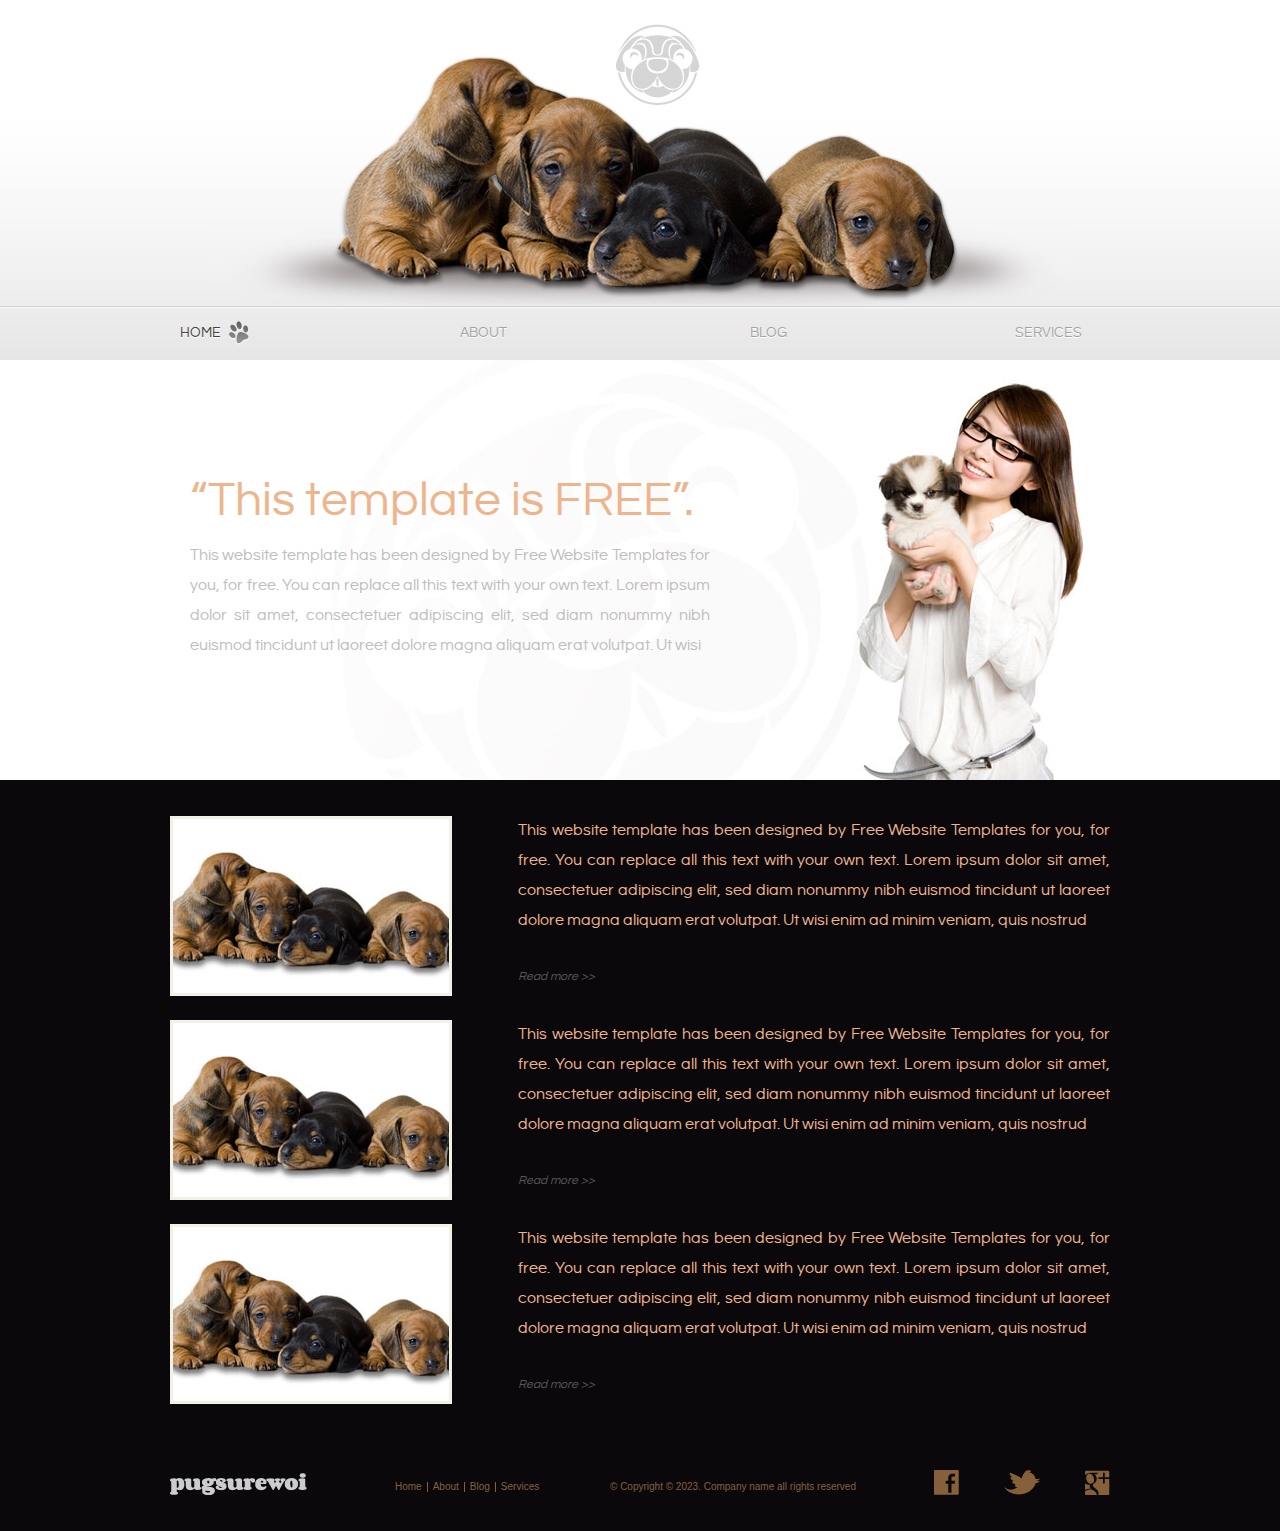
==== index.html @ 806f0032 "Added Template" ====
<!DOCTYPE html>
<!-- Website template by freewebsitetemplates.com -->
<html>
<head>
	<meta charset="UTF-8">
	<title>Puppy Website Template</title>
	<link rel="stylesheet" type="text/css" href="css/style.css">
</head>
<body>
	<div id="header">
		<div>
			<a href="index.html" class="logo">PugSureWoi</a>
			<ul>
				<li class="current">
					<a class="home" href="index.html">Home</a>
				</li>
				<li>
					<a class="about" href="about.html">About</a>
				</li>
				<li>
					<a class="blog" href="blog.html">Blog</a>
				</li>
				<li>
					<a class="services" href="services.html">Services</a>
				</li>
			</ul>
		</div>
	</div>
	<div id="body">
		<div id="background">
			<div>
				<div>
					<div>
						<h1>&#8220;This template is FREE&#8221;.</h1>
						<p>
							This website template has been designed by Free Website Templates for you, for free. You can replace all this text with your own text. Lorem ipsum dolor sit amet, consectetuer adipiscing elit, sed diam nonummy nibh euismod tincidunt ut laoreet dolore magna aliquam erat volutpat. Ut wisi
						</p>
					</div>
				</div>
			</div>
		</div>
		<div id="section">
			<ul>
				<li>
					<a href="blog.html"><img src="images/dog2.jpg" alt="Image"></a>
					<div>
						<p>
							This website template has been designed by Free Website Templates for you, for free. You can replace all this text with your own text. Lorem ipsum dolor sit amet, consectetuer adipiscing elit, sed diam nonummy nibh euismod tincidunt ut laoreet dolore magna aliquam erat volutpat. Ut wisi enim ad minim veniam, quis nostrud
						</p>
						<a href="blog.html" class="readmore">Read more &gt;&gt;</a>
					</div>
				</li>
				<li>
					<a href="blog.html"><img src="images/dog2.jpg" alt="Image"></a>
					<div>
						<p>
							This website template has been designed by Free Website Templates for you, for free. You can replace all this text with your own text. Lorem ipsum dolor sit amet, consectetuer adipiscing elit, sed diam nonummy nibh euismod tincidunt ut laoreet dolore magna aliquam erat volutpat. Ut wisi enim ad minim veniam, quis nostrud
						</p>
						<a href="blog.html" class="readmore">Read more &gt;&gt;</a>
					</div>
				</li>
				<li>
					<a href="blog.html"><img src="images/dog2.jpg" alt="Image"></a>
					<div>
						<p>
							This website template has been designed by Free Website Templates for you, for free. You can replace all this text with your own text. Lorem ipsum dolor sit amet, consectetuer adipiscing elit, sed diam nonummy nibh euismod tincidunt ut laoreet dolore magna aliquam erat volutpat. Ut wisi enim ad minim veniam, quis nostrud
						</p>
						<a href="blog.html" class="readmore">Read more &gt;&gt;</a>
					</div>
				</li>
			</ul>
		</div>
	</div>
	<div id="footer">
		<div class="logo">
			<a href="index.html"><img src="images/logo.jpg" alt="Logo"></a>
		</div>
		<ul>
			<li>
				<a href="index.html">Home</a>
			</li>
			<li>
				<a href="about.html">About</a>
			</li>
			<li>
				<a href="blog.html">Blog</a>
			</li>
			<li>
				<a href="services.html">Services</a>
			</li>
		</ul>
		<p>
			&copy; Copyright &copy; 2023. Company name all rights reserved
		</p>
		<div id="connect">
			<a href="http://freewebsitetemplates.com/go/facebook/" target="_blank" id="facebook">Facebook</a>
			<a href="http://freewebsitetemplates.com/go/twitter/" target="_blank" id="twitter">Twitter</a>
			<a href="http://freewebsitetemplates.com/go/googleplus/" target="_blank" id="googleplus">Google&#43;</a>
		</div>
	</div>
</body>
</html>
---- css/style.css ----
/* Website template by freewebsitetemplates.com */
body {
	background: #0b080c;
	color: #ffffff;
	font-family: 'QuestrialRegular';
	font-size: 16px;
	margin: 0;
	min-width: 940px;
	padding: 0;
}
@font-face {
	font-family: 'QuestrialRegular';
	src: url('../fonts/questrial-regular-webfont.eot');
	src: url('../fonts/questrial-regular-webfont.eot?#iefix') format('embedded-opentype'),
	url('../fonts/questrial-regular-webfont.woff') format('woff'),
	url('../fonts/questrial-regular-webfont.ttf') format('truetype'),
	url('../fonts/questrial-regular-webfont.svg#QuestrialRegular') format('svg');
	font-weight: normal;
	font-style: normal;
}
a {
	outline: none;
}
img {
	border: 0;
}
#header {
	background: url(../images/bg-gray.png) repeat-x left top;
	height: 360px;
	position: relative;
	width: 100%;
	z-index: 2;
}
#header div {
	margin: 0 auto;
	width: 940px;
}
#header div a.logo {
	background: url(../images/dogs.jpg) no-repeat center top;
	display: block;
	height: 306px;
	text-indent: -99999px;
}
#header div ul {
	list-style: none;
	margin: 0;
	overflow: hidden;
	padding: 0;
}
#header div ul li {
	float: left;
	margin: 0 0 0 0;
	position: relative;
	width: 235px;
}
#header div ul li.current a,
#header div ul li.current a:hover,
#header div ul li a:hover {
	background: url(../images/menu-selected.png) no-repeat right center;
	color: #424141;
}
#header div ul li a:hover {
	background: none;
}
#header div ul li a {
	background: none;
	color: #a3a3a3;
	display: inline-block;
	font-size: 14px;
	height: 54px;
	line-height: 54px;
	padding: 0;
	text-decoration: none;
	text-transform: uppercase;
	text-shadow: 0 1px #ffffff;
}
#header div ul li a.home {
	padding: 0 28px 0 10px;
}
#header div ul li a.about {
	padding: 0 28px 0 55px;
}
#header div ul li a.blog {
	padding: 0 28px 0 110px;
}
#header div ul li a.services {
	padding: 0 28px 0 140px;
}
#body {
	background: #cac8c8 url(../images/bg-content2.png) repeat-x left top;
	width: 100%;
}
#body div#background {
	background: #FFFFFF url(../images/bg-content.jpg) no-repeat center bottom;
	min-height: 420px;
	padding: 0;
	width: auto;
}
#body div#background div {
	margin: 0 auto;
	overflow: hidden;
	padding: 55px 0 80px;
	width: 940px;
}
#body div#background div div {
	margin: 0;
	padding: 0;
	width: 570px;
}
#body div#background div div div {
	padding: 61px 0 0 20px;
	width: 520px;
}
#body div#background div div div h1 {
	color: #eeb58c;
	font-size: 48px;
	font-weight: normal;
	line-height: 50px;
	margin: 0;
}
#body div#background div p {
	color: #bebebe;
	line-height: 30px;
	margin: 15px 0 0;
	text-align: justify;
}
p a {
	color: #bebebe;
}
p a:hover {
	color: #6e6c6c;
}
#body div#background div div div p a:hover,
#body div#section ul li div p a:hover,
#body div div#content div p a:hover {
	text-decoration: underline;
}
#body div#background div div.about {
	float: left;
	padding: 0;
}
#body div#background div div.about h3 {
	color: #bebebe;
	font-size: 16px;
	font-style: italic;
	font-weight: normal;
	line-height: 24px;
	margin: 34px 0 0;
	text-transform: uppercase;
}
#body div#background div div.about h3:first-child {
	margin: 0;
}
#body div#background div div.about p {
	font-size: 12px;
	line-height: 24px;
	margin: 0;
}
#body div#background div span {
	color: #eeb58c;
	display: block;
	float: right;
	font-size: 48px;
	font-weight: normal;
	line-height: 48px;
	margin: 8px 0 0;
	text-align: center;
	width: 320px;
}
#body div#section {
	background: #0b080c;
	padding: 0;
	width: 100%;
}
#body div ul {
	list-style: none;
	margin: 0 auto;
	min-height: 400px;
	padding: 0 0 42px;
	width: 940px;
}
#body div ul li {
	display: block;
	height: 180px;
	overflow: hidden;
	padding: 24px 0 0;
}
#body div ul li:first-child {
	padding: 66px 0 0;
}
#body div#section ul li:first-child {
	padding: 36px 0 0;
}
#body div ul li a img {
	border: 3px solid #f2f1e6;
	display: block;
	float: left;
	filter: alpha(opacity=100);/* Needed for IE8 and old versions */
	opacity: 1;
}
#body div ul li a img:hover {
	filter: alpha(opacity=90);/* Needed for IE8 and old versions */
	opacity: 0.9;
}
#body div ul li div {
	float: right;
	padding: 0;
	width: 592px;
}
#body div#section ul li div p {
	color: #eeb58c;
	line-height: 30px;
	margin: 0;
	padding: 0 0 30px;
	text-align: justify;
}
#body div ul li div p {
	color: #fff;
	line-height: 30px;
	margin: 0;
	padding: 0 0 30px;
	text-align: justify;
}
#body div ul li div p a {
	color: #EEB58C;
}
#body div ul li div a.readmore {
	color: #585758;
	display: inline-block;
	font-size: 12px;
	font-style: italic;
	line-height: 22px;
	text-decoration: none;
}
#body div ul li div a.readmore:hover {
	color: #b4b3b4;
}
#footer ul li a:hover {
	color: #b6834f;
}
#body div {
	margin: 0 auto;
	padding: 40px 0 80px;
	width: 940px;
}
#body div div.blog {
	color: #585758;
	font-size: 12px;
	line-height: 22px;
	margin: 0;
	padding: 0;
	width: auto;
}
#body div div.blog a {
	color: #585758;
	text-decoration: none;
}
#body div div.blog a:hover,
#body div div#content div a.back:hover {
	color: #838282;
}
#body div div#content {
	margin: 45px 0 0;
	overflow: hidden;
	padding: 0;
	width: auto;
}
#body div div#content div:first-child {
	float: left;
	width: 282px;
}
#body div div#content div:first-child a img {
	border: 3px solid #F2F1E6;
	display: block;
	margin: 0 0 37px;
	filter: alpha(opacity=100);/* Needed for IE8 and old versions */
	opacity: 1;
}
#body div div#content div:first-child a img:hover {
	filter: alpha(opacity=90);/* Needed for IE8 and old versions */
	opacity: 0.9;
}
#body div div#content div {
	float: right;
	padding: 0;
	width: 595px; 
}
#body div div#content div p {
	line-height: 30px;
	margin: 0 0 45px;
	text-align: justify;
}
#body div div#content div p a {
	color: #ffffff;
}
#body div div#content div a.back {
	color: #585758;
	display: block;
	font-size: 12px;
	font-style: italic;
	line-height: 22px;
	text-decoration: none;
}
#body div div#paging {
	font-family: Arial, Helvetica, sans-serif;
	font-size: 12px;
	line-height: 20px;
	margin: 80px 0 0;
	padding: 0;
	text-align: center;
	width: 940px;
}
#body div div#paging span {
	display: inline;
	height: auto;
	margin: 0;
	width: auto;
}
#body div div#paging span a,
#body div div#paging ul li a {
	color: #727272;
	display: inline;
	text-decoration: none;
	text-shadow: 0 1px #e4e3e3;
}
#body div div#paging ul li a:hover,
#body div div#paging span a:hover {
	color: #949393;
}
#body div div#paging ul {
	display: inline;
	min-height: 0;
	padding: 0;
	width: auto;
}
#body div div#paging ul li {
	display: inline;
	padding: 0 5px;
}
#footer {
	margin: 0 auto;
	min-height: 85px;
	overflow: hidden;
	width: 940px;
}
#footer div.logo {
	float: left;
	padding: 27px 0 0;
	width: 220px;
}
#footer div.logo a img {
	display: block;
}
#footer ul {
	float: left;
	list-style: none;
	margin: 3px 0 0;
	overflow: hidden;
	padding: 33px 0 0;
	width: 220px;
}
#footer ul li {
	border-left: 1px solid #85603a;
	float: left;
	height: 10px; 
}
#footer ul li:first-child {
	border: 0;
}
#footer ul li a {
	color: #85603a;
	display: block;
	font-family: "Trebuchet MS", Arial, Helvetica, sans-serif;
	font-size: 10px;
	line-height: 9px;
	padding: 0 5px;
	text-align: center;
	text-decoration: none;
}
#footer p {
	color: #85603a;
	font-family: "Trebuchet MS", Arial, Helvetica, sans-serif;
	font-size: 10px;
	float: left;
	line-height: 16px;
	margin: 0;
	padding: 33px 0 0;
	width: 280px;
}
#footer div#connect {
	float: right;
	overflow: hidden;
	padding: 24px 0 0;
	width: auto;
}
#footer div#connect a {
	display: block;
	float: left;
	height: 25px;
	margin: 0 0 0 45px;
	text-indent: -99999px;
}
#footer div#connect a#facebook {
	background: url(../images/icons.png) no-repeat 0 0;
	margin: 0;
	width: 25px;
}
#footer div#connect a#twitter {
	background: url(../images/icons.png) no-repeat 0 -35px;
	width: 36px;
}
#footer div#connect a#googleplus {
	background: url(../images/icons.png) no-repeat 0 -95px;
	width: 25px;
}
#footer div#connect a#facebook:hover {
	background: url(../images/icons.png) no-repeat -25px 0;
}
#footer div#connect a#twitter:hover {
	background: url(../images/icons.png) no-repeat 0 -60px;
}
#footer div#connect a#googleplus:hover {
	background: url(../images/icons.png) no-repeat -25px -95px;
}
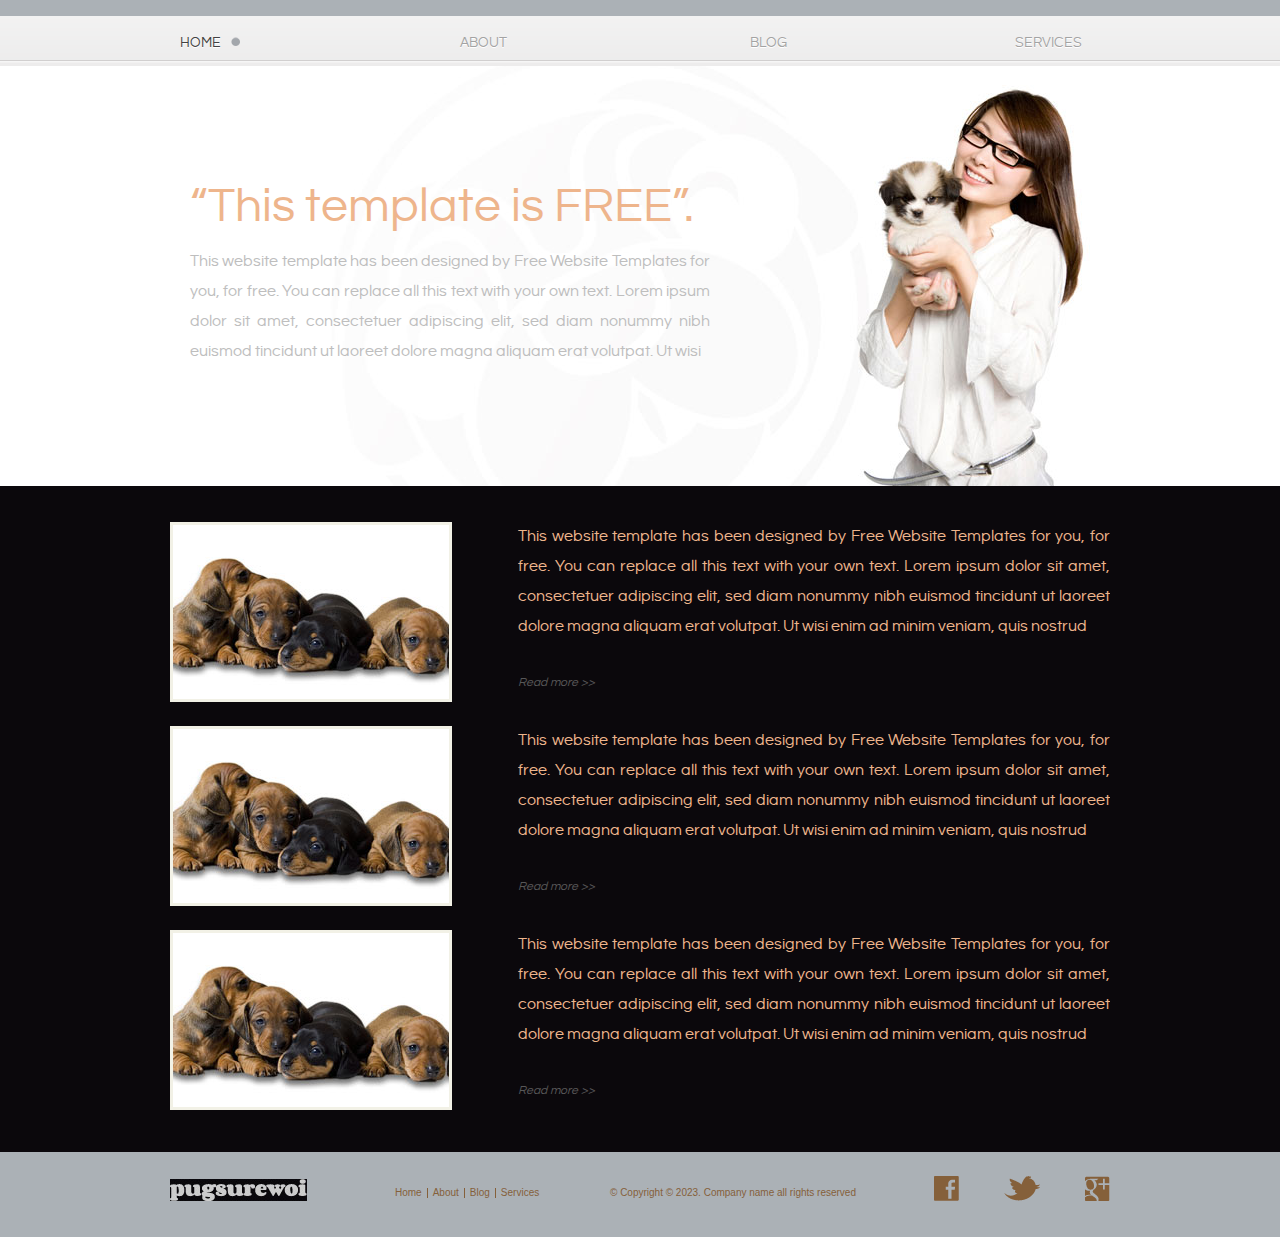
==== commit c887e489: "Home Page Update" ====
--- a/index.html
+++ b/index.html
@@ -9,7 +9,7 @@
 <body>
 	<div id="header">
 		<div>
-			<a href="index.html" class="logo">PugSureWoi</a>
+			
 			<ul>
 				<li class="current">
 					<a class="home" href="index.html">Home</a>
--- a/css/style.css
+++ b/css/style.css
@@ -1,6 +1,6 @@
 /* Website template by freewebsitetemplates.com */
 body {
-	background: #0b080c;
+	background: #abb1b6;
 	color: #ffffff;
 	font-family: 'QuestrialRegular';
 	font-size: 16px;
@@ -25,8 +25,8 @@
 	border: 0;
 }
 #header {
-	background: url(../images/bg-gray.png) repeat-x left top;
-	height: 360px;
+	background: url(../images/bg-gray1.png) repeat-x left top;
+	height: 50px;
 	position: relative;
 	width: 100%;
 	z-index: 2;
@@ -35,15 +35,16 @@
 	margin: 0 auto;
 	width: 940px;
 }
-#header div a.logo {
+/*#header div a.logo {
 	background: url(../images/dogs.jpg) no-repeat center top;
 	display: block;
-	height: 306px;
+	height: 0px;
 	text-indent: -99999px;
 }
+*/
 #header div ul {
 	list-style: none;
-	margin: 0;
+	margin: 5 0 0 0;
 	overflow: hidden;
 	padding: 0;
 }
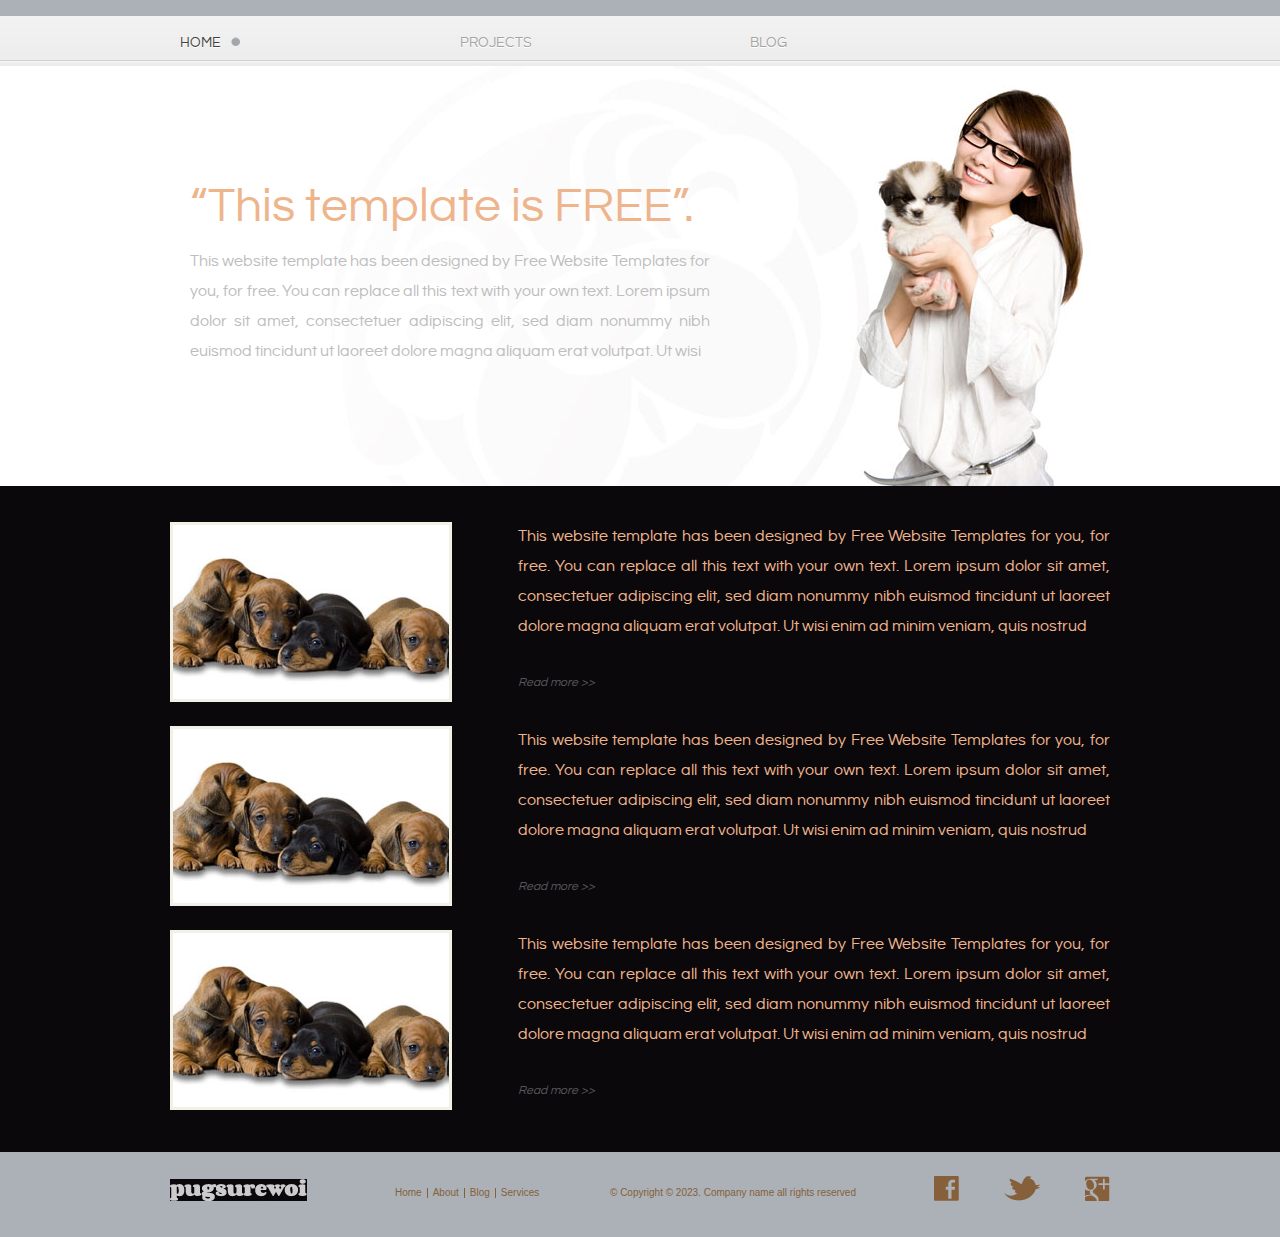
==== commit e56b04e2: "Update index.html" ====
--- a/index.html
+++ b/index.html
@@ -3,7 +3,7 @@
 <html>
 <head>
 	<meta charset="UTF-8">
-	<title>Puppy Website Template</title>
+	<title>Jay Webb | Portfolio</title>
 	<link rel="stylesheet" type="text/css" href="css/style.css">
 </head>
 <body>
@@ -15,14 +15,12 @@
 					<a class="home" href="index.html">Home</a>
 				</li>
 				<li>
-					<a class="about" href="about.html">About</a>
+					<a class="about" href="about.html">Projects</a>
 				</li>
 				<li>
 					<a class="blog" href="blog.html">Blog</a>
 				</li>
-				<li>
-					<a class="services" href="services.html">Services</a>
-				</li>
+				
 			</ul>
 		</div>
 	</div>
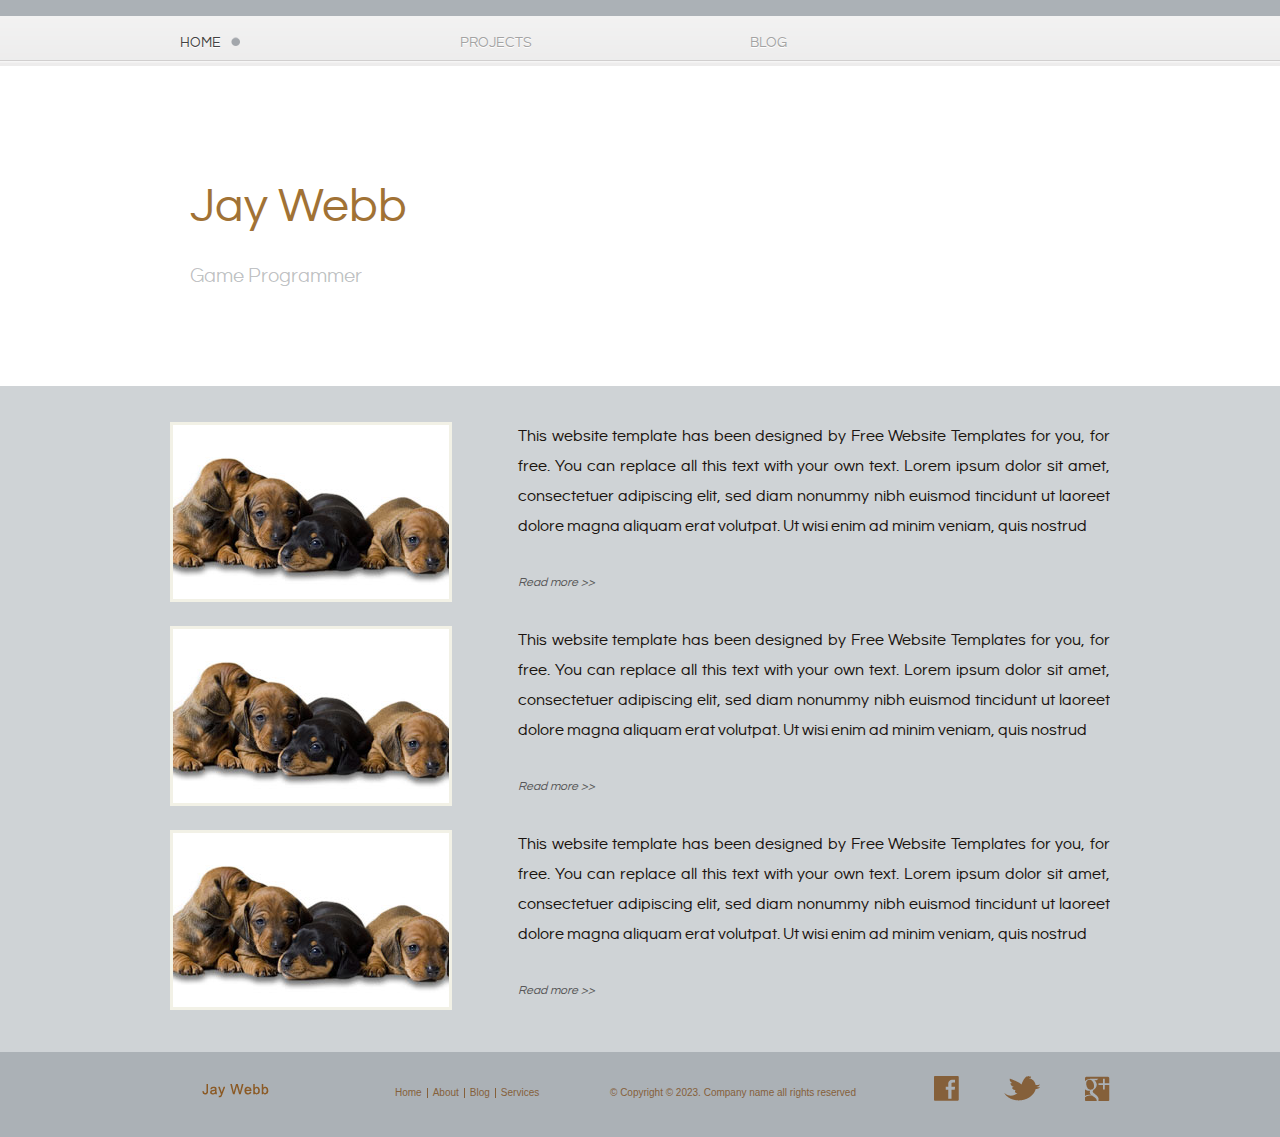
==== commit 26d6cb75: "Home Page Update" ====
--- a/index.html
+++ b/index.html
@@ -29,9 +29,10 @@
 			<div>
 				<div>
 					<div>
-						<h1>&#8220;This template is FREE&#8221;.</h1>
+						<h1>Jay Webb</h1>
+						
 						<p>
-							This website template has been designed by Free Website Templates for you, for free. You can replace all this text with your own text. Lorem ipsum dolor sit amet, consectetuer adipiscing elit, sed diam nonummy nibh euismod tincidunt ut laoreet dolore magna aliquam erat volutpat. Ut wisi
+							Game Programmer 
 						</p>
 					</div>
 				</div>
@@ -71,7 +72,7 @@
 	</div>
 	<div id="footer">
 		<div class="logo">
-			<a href="index.html"><img src="images/logo.jpg" alt="Logo"></a>
+			<a href="index.html"><img src="images/jaylogo.png" alt="Logo"></a>
 		</div>
 		<ul>
 			<li>
--- a/css/style.css
+++ b/css/style.css
@@ -35,13 +35,7 @@
 	margin: 0 auto;
 	width: 940px;
 }
-/*#header div a.logo {
-	background: url(../images/dogs.jpg) no-repeat center top;
-	display: block;
-	height: 0px;
-	text-indent: -99999px;
-}
-*/
+
 #header div ul {
 	list-style: none;
 	margin: 5 0 0 0;
@@ -93,7 +87,7 @@
 }
 #body div#background {
 	background: #FFFFFF url(../images/bg-content.jpg) no-repeat center bottom;
-	min-height: 420px;
+	height: 320px;
 	padding: 0;
 	width: auto;
 }
@@ -113,15 +107,17 @@
 	width: 520px;
 }
 #body div#background div div div h1 {
-	color: #eeb58c;
+	color: #a17235;
 	font-size: 48px;
 	font-weight: normal;
 	line-height: 50px;
 	margin: 0;
 }
 #body div#background div p {
-	color: #bebebe;
-	line-height: 30px;
+	color: #09101846;
+	font-weight:500;
+	font-size: 20px;
+	line-height: 60px;
 	margin: 15px 0 0;
 	text-align: justify;
 }
@@ -169,7 +165,7 @@
 	width: 320px;
 }
 #body div#section {
-	background: #0b080c;
+	background: #cfd3d6;
 	padding: 0;
 	width: 100%;
 }
@@ -209,7 +205,7 @@
 	width: 592px;
 }
 #body div#section ul li div p {
-	color: #eeb58c;
+	color: #1a130f;
 	line-height: 30px;
 	margin: 0;
 	padding: 0 0 30px;
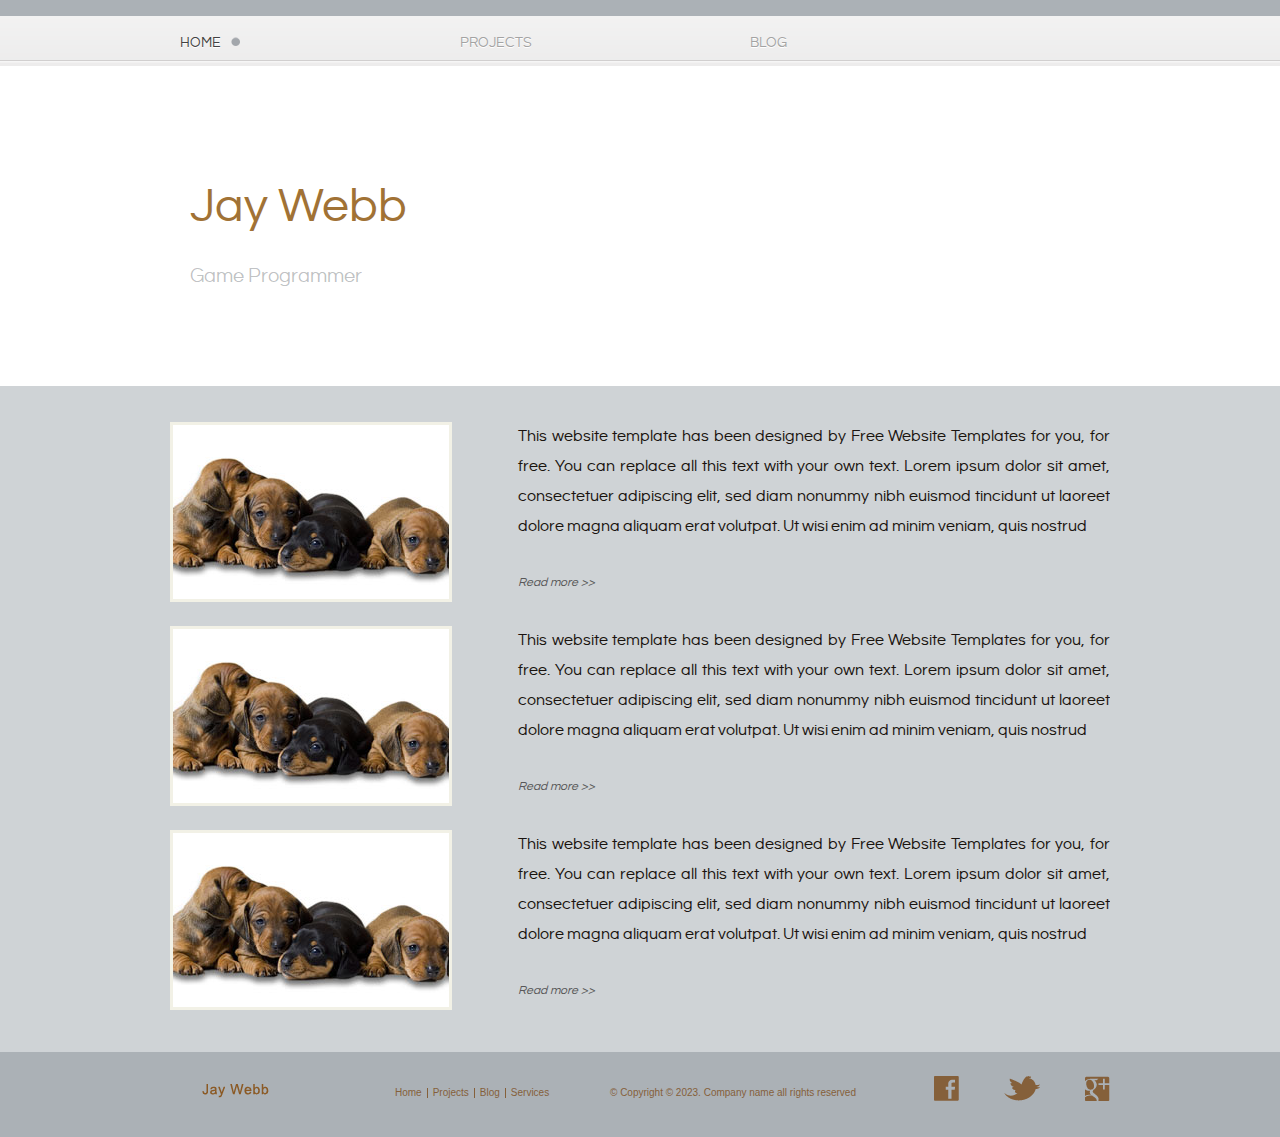
==== commit e98a684d: "CSS Update" ====
--- a/index.html
+++ b/index.html
@@ -15,7 +15,7 @@
 					<a class="home" href="index.html">Home</a>
 				</li>
 				<li>
-					<a class="about" href="about.html">Projects</a>
+					<a class="projects" href="projects.html">Projects</a>
 				</li>
 				<li>
 					<a class="blog" href="blog.html">Blog</a>
@@ -79,7 +79,7 @@
 				<a href="index.html">Home</a>
 			</li>
 			<li>
-				<a href="about.html">About</a>
+				<a href="projects.html">Projects</a>
 			</li>
 			<li>
 				<a href="blog.html">Blog</a>
--- a/css/style.css
+++ b/css/style.css
@@ -72,7 +72,7 @@
 #header div ul li a.home {
 	padding: 0 28px 0 10px;
 }
-#header div ul li a.about {
+#header div ul li a.projects {
 	padding: 0 28px 0 55px;
 }
 #header div ul li a.blog {
@@ -82,7 +82,7 @@
 	padding: 0 28px 0 140px;
 }
 #body {
-	background: #cac8c8 url(../images/bg-content2.png) repeat-x left top;
+	background: #cac8c8;
 	width: 100%;
 }
 #body div#background {
@@ -132,11 +132,11 @@
 #body div div#content div p a:hover {
 	text-decoration: underline;
 }
-#body div#background div div.about {
-	float: left;
-	padding: 0;
-}
-#body div#background div div.about h3 {
+#body div#background div div.projects {
+	float: left;
+	padding: 0;
+}
+#body div#background div div.projects h3 {
 	color: #bebebe;
 	font-size: 16px;
 	font-style: italic;
@@ -145,10 +145,10 @@
 	margin: 34px 0 0;
 	text-transform: uppercase;
 }
-#body div#background div div.about h3:first-child {
-	margin: 0;
-}
-#body div#background div div.about p {
+#body div#background div div.projects h3:first-child {
+	margin: 0;
+}
+#body div#background div div.projects p {
 	font-size: 12px;
 	line-height: 24px;
 	margin: 0;
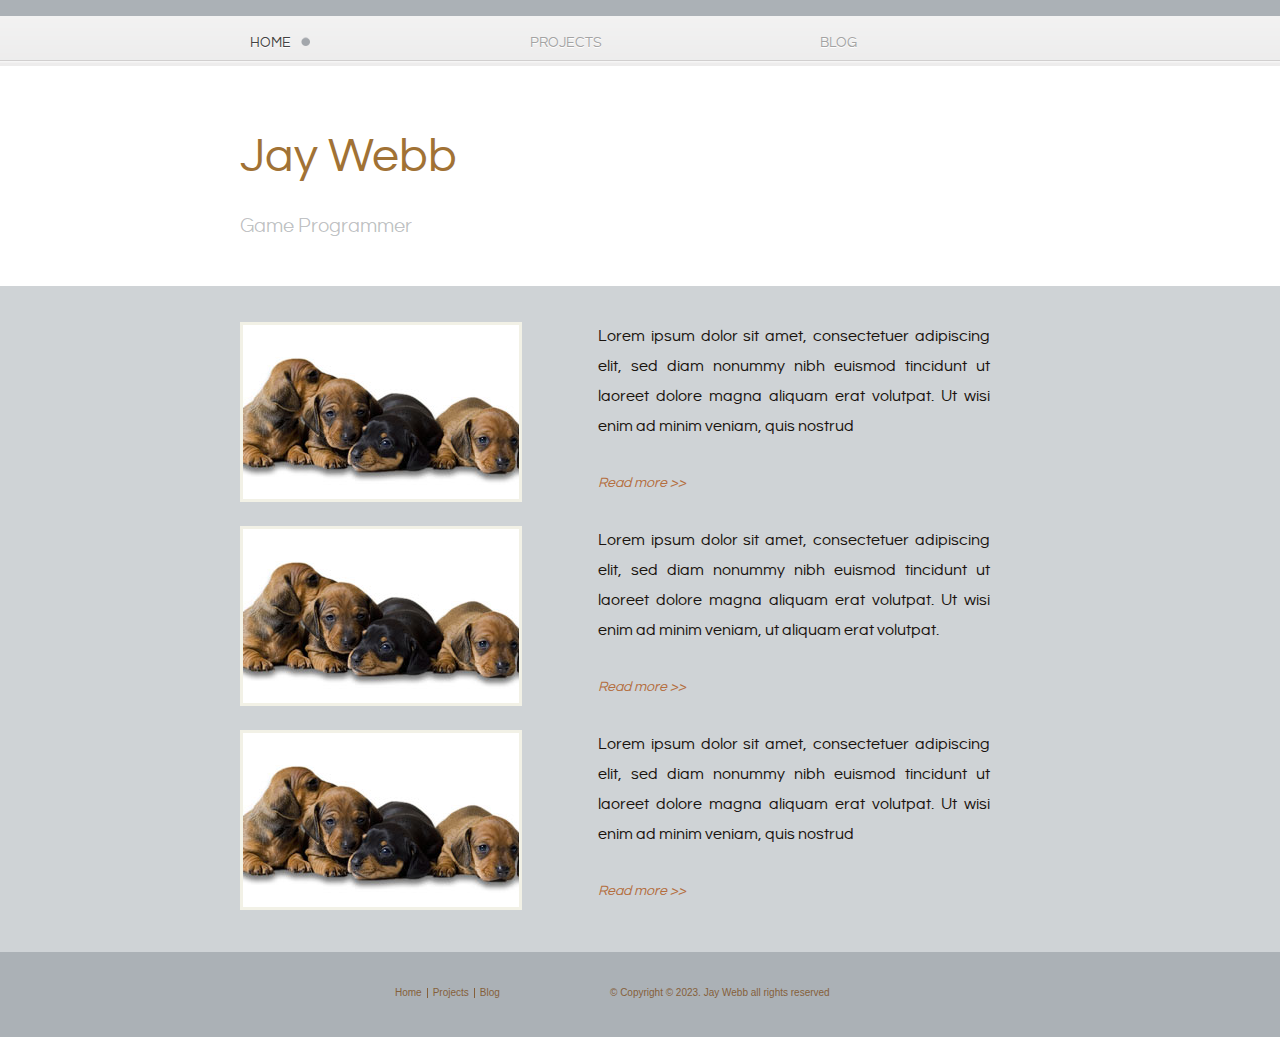
==== commit f897ab72: "CSS Update" ====
--- a/index.html
+++ b/index.html
@@ -44,7 +44,17 @@
 					<a href="blog.html"><img src="images/dog2.jpg" alt="Image"></a>
 					<div>
 						<p>
-							This website template has been designed by Free Website Templates for you, for free. You can replace all this text with your own text. Lorem ipsum dolor sit amet, consectetuer adipiscing elit, sed diam nonummy nibh euismod tincidunt ut laoreet dolore magna aliquam erat volutpat. Ut wisi enim ad minim veniam, quis nostrud
+							Lorem ipsum dolor sit amet, consectetuer adipiscing elit, sed diam nonummy nibh euismod tincidunt ut laoreet dolore
+							magna aliquam erat volutpat. Ut wisi enim ad minim veniam, quis nostrud
+							</p>
+						<a href="blog.html" class="readmore">Read more &gt;&gt;</a>
+					</div>
+				</li>
+				<li>
+					<a href="blog.html"><img src="images/dog2.jpg" alt="Image"></a>
+					<div>
+						<p>
+							Lorem ipsum dolor sit amet, consectetuer adipiscing elit, sed diam nonummy nibh euismod tincidunt ut laoreet dolore magna aliquam erat volutpat. Ut wisi enim ad minim veniam,  ut aliquam erat volutpat.
 						</p>
 						<a href="blog.html" class="readmore">Read more &gt;&gt;</a>
 					</div>
@@ -53,17 +63,9 @@
 					<a href="blog.html"><img src="images/dog2.jpg" alt="Image"></a>
 					<div>
 						<p>
-							This website template has been designed by Free Website Templates for you, for free. You can replace all this text with your own text. Lorem ipsum dolor sit amet, consectetuer adipiscing elit, sed diam nonummy nibh euismod tincidunt ut laoreet dolore magna aliquam erat volutpat. Ut wisi enim ad minim veniam, quis nostrud
-						</p>
-						<a href="blog.html" class="readmore">Read more &gt;&gt;</a>
-					</div>
-				</li>
-				<li>
-					<a href="blog.html"><img src="images/dog2.jpg" alt="Image"></a>
-					<div>
-						<p>
-							This website template has been designed by Free Website Templates for you, for free. You can replace all this text with your own text. Lorem ipsum dolor sit amet, consectetuer adipiscing elit, sed diam nonummy nibh euismod tincidunt ut laoreet dolore magna aliquam erat volutpat. Ut wisi enim ad minim veniam, quis nostrud
-						</p>
+							Lorem ipsum dolor sit amet, consectetuer adipiscing elit, sed diam nonummy nibh euismod tincidunt ut laoreet dolore
+							magna aliquam erat volutpat. Ut wisi enim ad minim veniam, quis nostrud
+							</p>
 						<a href="blog.html" class="readmore">Read more &gt;&gt;</a>
 					</div>
 				</li>
@@ -72,7 +74,7 @@
 	</div>
 	<div id="footer">
 		<div class="logo">
-			<a href="index.html"><img src="images/jaylogo.png" alt="Logo"></a>
+			
 		</div>
 		<ul>
 			<li>
@@ -84,17 +86,17 @@
 			<li>
 				<a href="blog.html">Blog</a>
 			</li>
-			<li>
-				<a href="services.html">Services</a>
-			</li>
+			
 		</ul>
 		<p>
-			&copy; Copyright &copy; 2023. Company name all rights reserved
+			&copy; Copyright &copy; 2023. Jay Webb all rights reserved
 		</p>
 		<div id="connect">
+			<!--
 			<a href="http://freewebsitetemplates.com/go/facebook/" target="_blank" id="facebook">Facebook</a>
 			<a href="http://freewebsitetemplates.com/go/twitter/" target="_blank" id="twitter">Twitter</a>
 			<a href="http://freewebsitetemplates.com/go/googleplus/" target="_blank" id="googleplus">Google&#43;</a>
+		-->
 		</div>
 	</div>
 </body>
--- a/css/style.css
+++ b/css/style.css
@@ -33,7 +33,7 @@
 }
 #header div {
 	margin: 0 auto;
-	width: 940px;
+	width: 800px;
 }
 
 #header div ul {
@@ -87,14 +87,14 @@
 }
 #body div#background {
 	background: #FFFFFF url(../images/bg-content.jpg) no-repeat center bottom;
-	height: 320px;
+	height: 220px;
 	padding: 0;
 	width: auto;
 }
 #body div#background div {
 	margin: 0 auto;
 	overflow: hidden;
-	padding: 55px 0 80px;
+	padding: 5px 0 80px 100px;
 	width: 940px;
 }
 #body div#background div div {
@@ -174,7 +174,7 @@
 	margin: 0 auto;
 	min-height: 400px;
 	padding: 0 0 42px;
-	width: 940px;
+	width: 800px;
 }
 #body div ul li {
 	display: block;
@@ -201,8 +201,8 @@
 }
 #body div ul li div {
 	float: right;
-	padding: 0;
-	width: 592px;
+	padding: 0 50px 0 0;
+	width: 392px; 
 }
 #body div#section ul li div p {
 	color: #1a130f;
@@ -222,15 +222,15 @@
 	color: #EEB58C;
 }
 #body div ul li div a.readmore {
-	color: #585758;
+	color: #b46e40;
 	display: inline-block;
-	font-size: 12px;
+	font-size: 14px;
 	font-style: italic;
 	line-height: 22px;
 	text-decoration: none;
 }
 #body div ul li div a.readmore:hover {
-	color: #b4b3b4;
+	color: #1a1201;
 }
 #footer ul li a:hover {
 	color: #b6834f;
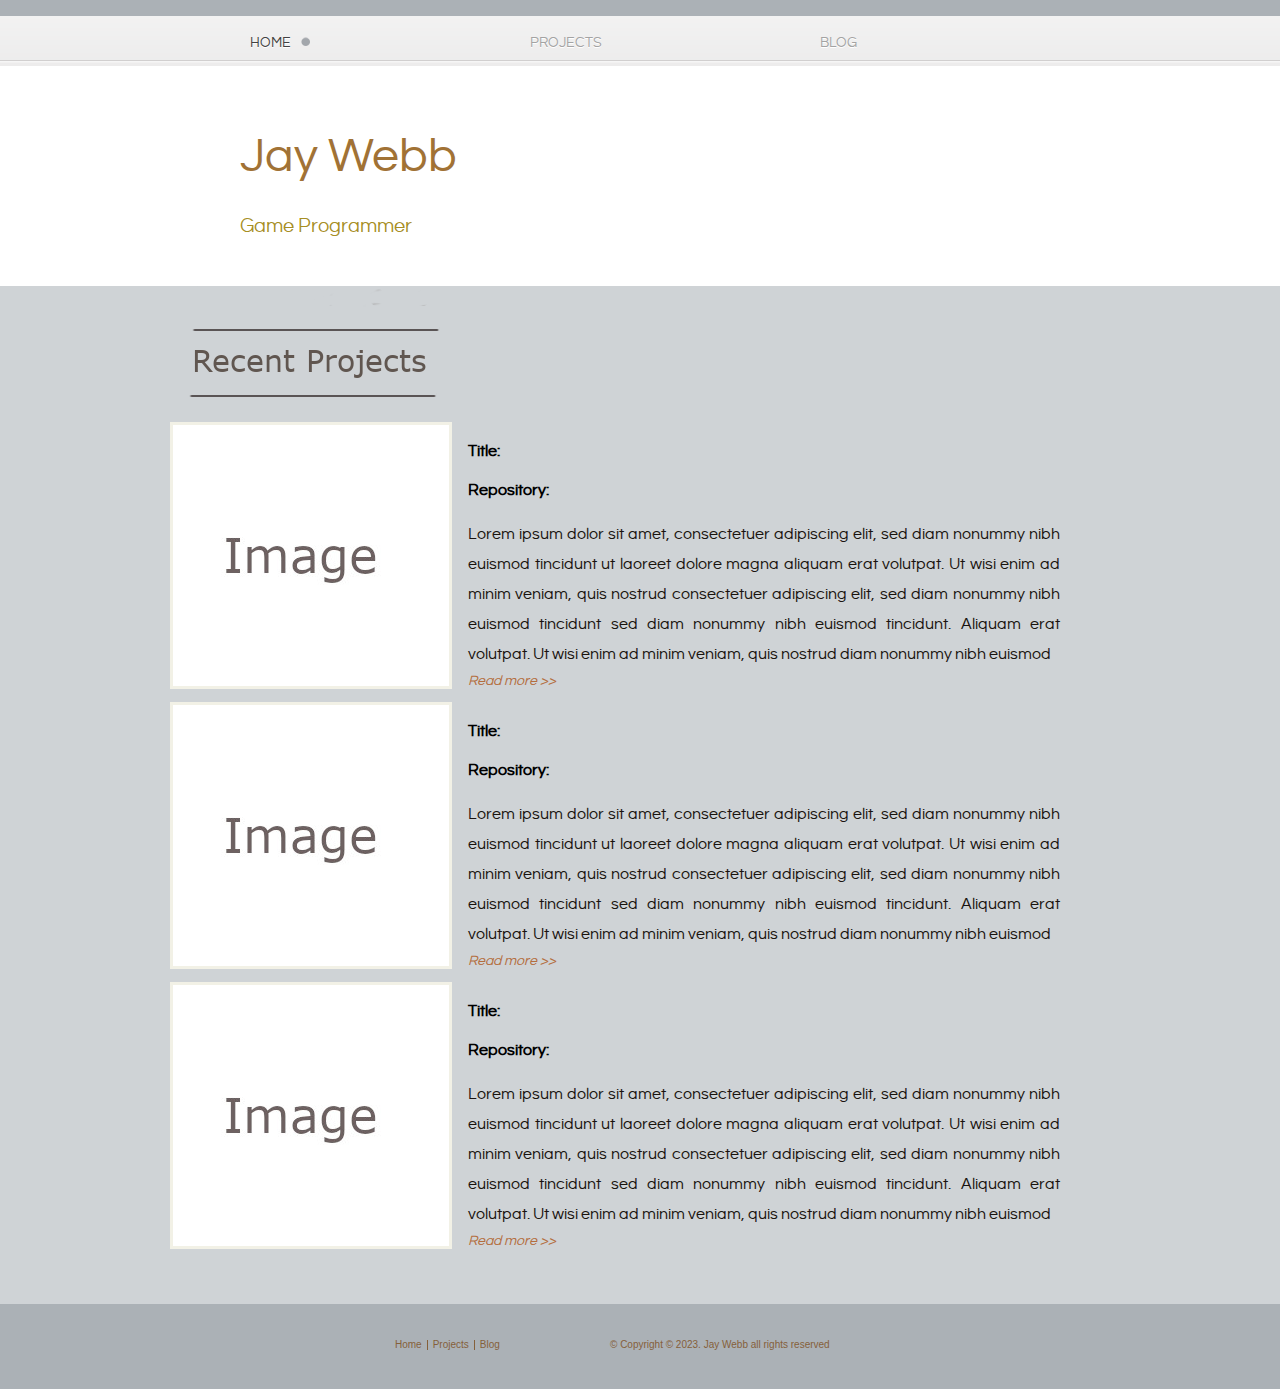
==== commit 1a9d433b: "CSS Update" ====
--- a/index.html
+++ b/index.html
@@ -39,22 +39,21 @@
 			</div>
 		</div>
 		<div id="section">
+			
+			
+			<div id="newsection"></div>
 			<ul>
+				
 				<li>
 					<a href="blog.html"><img src="images/dog2.jpg" alt="Image"></a>
 					<div>
+						<h4>Title: </h4>
+						<h4>Repository: </h4>
 						<p>
 							Lorem ipsum dolor sit amet, consectetuer adipiscing elit, sed diam nonummy nibh euismod tincidunt ut laoreet dolore
-							magna aliquam erat volutpat. Ut wisi enim ad minim veniam, quis nostrud
-							</p>
-						<a href="blog.html" class="readmore">Read more &gt;&gt;</a>
-					</div>
-				</li>
-				<li>
-					<a href="blog.html"><img src="images/dog2.jpg" alt="Image"></a>
-					<div>
-						<p>
-							Lorem ipsum dolor sit amet, consectetuer adipiscing elit, sed diam nonummy nibh euismod tincidunt ut laoreet dolore magna aliquam erat volutpat. Ut wisi enim ad minim veniam,  ut aliquam erat volutpat.
+							magna aliquam erat volutpat. Ut wisi enim ad minim veniam, quis nostrud consectetuer adipiscing elit, sed diam
+							nonummy nibh euismod tincidunt sed diam nonummy nibh euismod tincidunt. Aliquam erat volutpat. Ut wisi enim ad minim
+							veniam, quis nostrud diam nonummy nibh euismod
 						</p>
 						<a href="blog.html" class="readmore">Read more &gt;&gt;</a>
 					</div>
@@ -62,10 +61,28 @@
 				<li>
 					<a href="blog.html"><img src="images/dog2.jpg" alt="Image"></a>
 					<div>
+						<h4>Title: </h4>
+						<h4>Repository: </h4>
 						<p>
 							Lorem ipsum dolor sit amet, consectetuer adipiscing elit, sed diam nonummy nibh euismod tincidunt ut laoreet dolore
-							magna aliquam erat volutpat. Ut wisi enim ad minim veniam, quis nostrud
-							</p>
+							magna aliquam erat volutpat. Ut wisi enim ad minim veniam, quis nostrud consectetuer adipiscing elit, sed diam
+							nonummy nibh euismod tincidunt sed diam nonummy nibh euismod tincidunt. Aliquam erat volutpat. Ut wisi enim ad minim
+							veniam, quis nostrud diam nonummy nibh euismod
+						</p>
+						<a href="blog.html" class="readmore">Read more &gt;&gt;</a>
+					</div>
+				</li>
+				<li>
+					<a href="blog.html"><img src="images/dog2.jpg" alt="Image"></a>
+					<div>
+						<h4>Title: </h4>
+						<h4>Repository: </h4>
+						<p>
+							Lorem ipsum dolor sit amet, consectetuer adipiscing elit, sed diam nonummy nibh euismod tincidunt ut laoreet dolore
+							magna aliquam erat volutpat. Ut wisi enim ad minim veniam, quis nostrud consectetuer adipiscing elit, sed diam
+							nonummy nibh euismod tincidunt sed diam nonummy nibh euismod tincidunt. Aliquam erat volutpat. Ut wisi enim ad minim
+							veniam, quis nostrud diam nonummy nibh euismod
+						</p>
 						<a href="blog.html" class="readmore">Read more &gt;&gt;</a>
 					</div>
 				</li>
--- a/css/style.css
+++ b/css/style.css
@@ -1,7 +1,7 @@
 /* Website template by freewebsitetemplates.com */
 body {
 	background: #abb1b6;
-	color: #ffffff;
+	color: #000000;
 	font-family: 'QuestrialRegular';
 	font-size: 16px;
 	margin: 0;
@@ -85,6 +85,11 @@
 	background: #cac8c8;
 	width: 100%;
 }
+
+#body div div h2 {
+	font-weight: 300;
+}
+
 #body div#background {
 	background: #FFFFFF url(../images/bg-content.jpg) no-repeat center bottom;
 	height: 220px;
@@ -100,11 +105,11 @@
 #body div#background div div {
 	margin: 0;
 	padding: 0;
-	width: 570px;
+	width: 770px;
 }
 #body div#background div div div {
 	padding: 61px 0 0 20px;
-	width: 520px;
+	width: 720px;
 }
 #body div#background div div div h1 {
 	color: #a17235;
@@ -114,7 +119,7 @@
 	margin: 0;
 }
 #body div#background div p {
-	color: #09101846;
+	color: #a58c1cfb;
 	font-weight:500;
 	font-size: 20px;
 	line-height: 60px;
@@ -169,24 +174,48 @@
 	padding: 0;
 	width: 100%;
 }
+#body div#blogsection {
+	background: #cfd3d6;
+	padding: 0;
+	width: 100%;
+}
+#body div#newsection
+{
+	background: url(../images/newsection.png) no-repeat 0 -95px;
+}
+
+#body div#blogImage {
+
+	background: url(../images/projectImage1.jpg) no-repeat 0 -50px;
+	margin: auto;
+	padding: 90px 0 90px;
+}
+
+#body div#newsection h4 {
+
+	color: #000000;
+	font-family: 'QuestrialRegular';
+	font-size: 30px;
+		
+}
 #body div ul {
 	list-style: none;
 	margin: 0 auto;
 	min-height: 400px;
 	padding: 0 0 42px;
-	width: 800px;
+	width: 940px;
 }
 #body div ul li {
 	display: block;
-	height: 180px;
-	overflow: hidden;
-	padding: 24px 0 0;
+	height: 280px;
+	overflow: hidden;
+	padding: 0 0 0;
 }
 #body div ul li:first-child {
 	padding: 66px 0 0;
 }
 #body div#section ul li:first-child {
-	padding: 36px 0 0;
+	padding: 16px 0 0;
 }
 #body div ul li a img {
 	border: 3px solid #f2f1e6;
@@ -202,14 +231,32 @@
 #body div ul li div {
 	float: right;
 	padding: 0 50px 0 0;
-	width: 392px; 
+	width: 592px; 
+}
+#body div#blogsection ul li div {
+	float: left;
+	padding: 0 50px 0 0;
+	width: 870px;
+}
+#body div#blogsection ul li:first-child {
+	height: 280px;
+}
+#body div#blogsection ul li {
+	height: 220px;
 }
 #body div#section ul li div p {
 	color: #1a130f;
 	line-height: 30px;
 	margin: 0;
-	padding: 0 0 30px;
+	padding: 0 0 0px;
 	text-align: justify;
+}
+#body div#blogsection ul li div p {
+	color: #1a130f;
+	line-height: 30px;
+	padding: 0 0 0px;
+	text-align: justify;
+	
 }
 #body div ul li div p {
 	color: #fff;
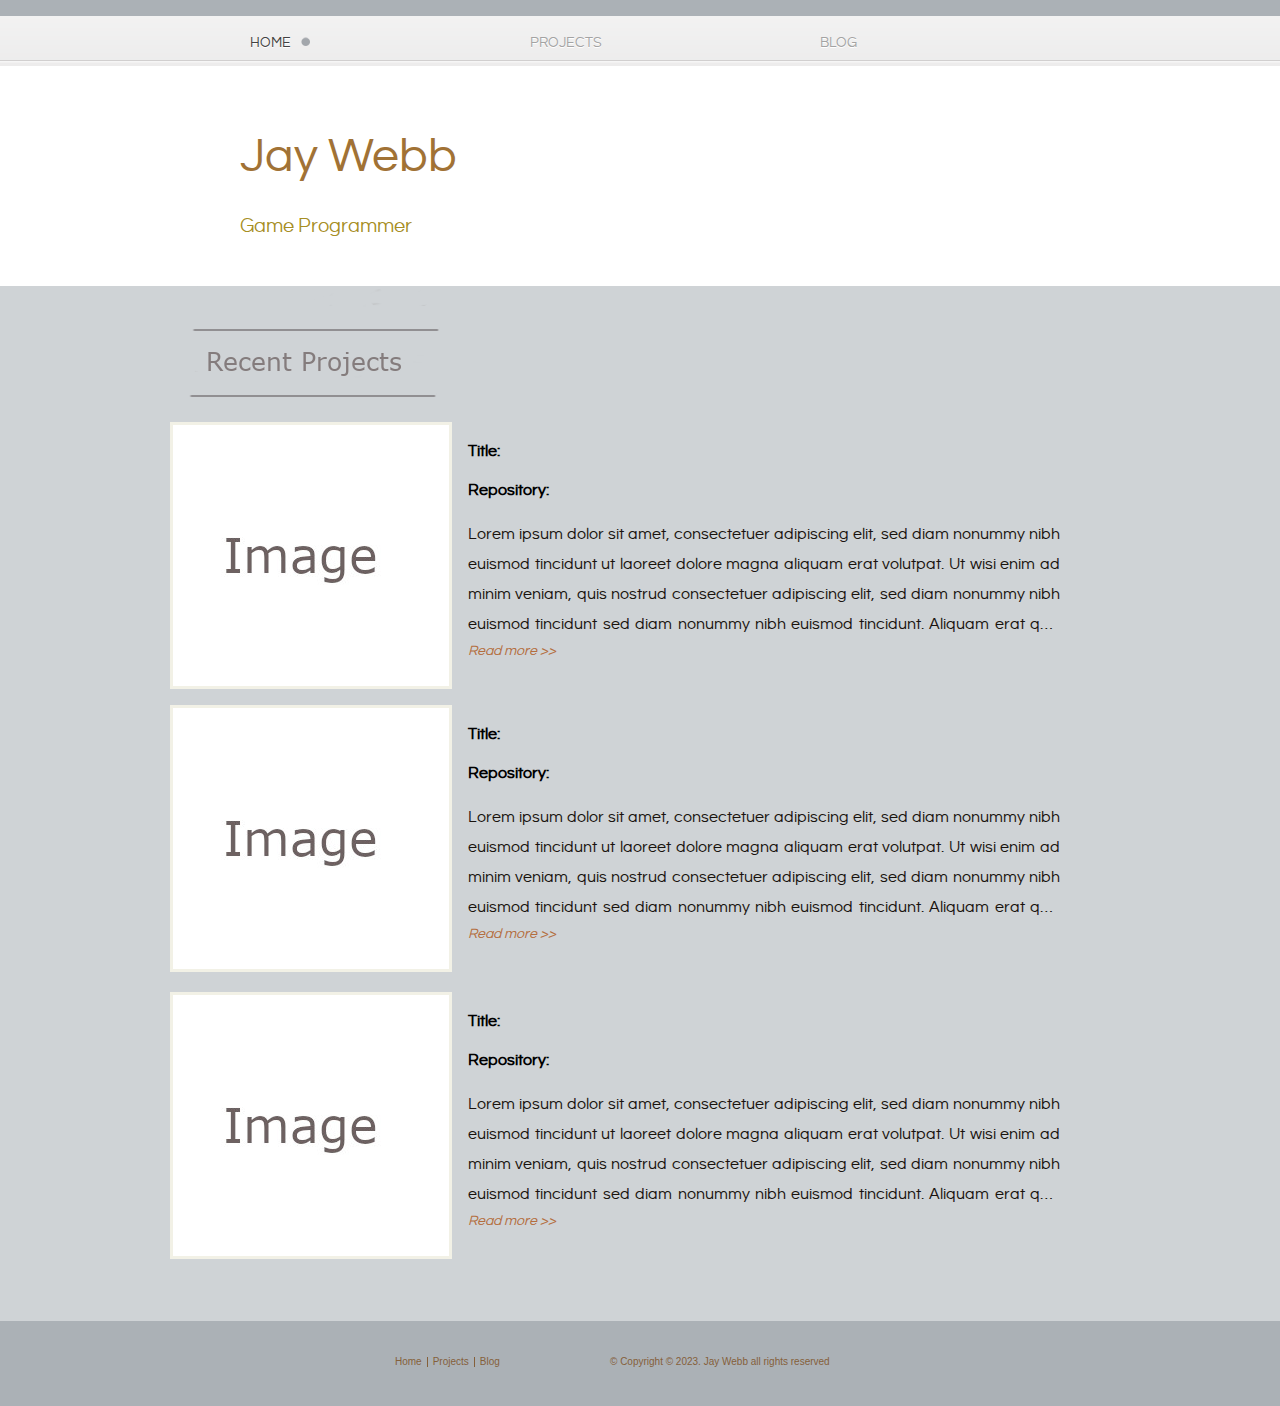
==== commit c9864e26: "CSS Update" ====
--- a/index.html
+++ b/index.html
@@ -50,10 +50,10 @@
 						<h4>Title: </h4>
 						<h4>Repository: </h4>
 						<p>
-							Lorem ipsum dolor sit amet, consectetuer adipiscing elit, sed diam nonummy nibh euismod tincidunt ut laoreet dolore
-							magna aliquam erat volutpat. Ut wisi enim ad minim veniam, quis nostrud consectetuer adipiscing elit, sed diam
-							nonummy nibh euismod tincidunt sed diam nonummy nibh euismod tincidunt. Aliquam erat volutpat. Ut wisi enim ad minim
-							veniam, quis nostrud diam nonummy nibh euismod
+							<span>Lorem ipsum dolor sit amet, consectetuer adipiscing elit, sed diam nonummy nibh euismod tincidunt ut laoreet
+								dolore magna aliquam erat volutpat. Ut wisi enim ad minim veniam, quis nostrud consectetuer adipiscing elit, sed
+								diam nonummy nibh euismod tincidunt sed diam nonummy nibh euismod tincidunt. Aliquam erat quis nostrud
+								consectetuer adipiscing elit </span>
 						</p>
 						<a href="blog.html" class="readmore">Read more &gt;&gt;</a>
 					</div>
@@ -64,10 +64,10 @@
 						<h4>Title: </h4>
 						<h4>Repository: </h4>
 						<p>
-							Lorem ipsum dolor sit amet, consectetuer adipiscing elit, sed diam nonummy nibh euismod tincidunt ut laoreet dolore
-							magna aliquam erat volutpat. Ut wisi enim ad minim veniam, quis nostrud consectetuer adipiscing elit, sed diam
-							nonummy nibh euismod tincidunt sed diam nonummy nibh euismod tincidunt. Aliquam erat volutpat. Ut wisi enim ad minim
-							veniam, quis nostrud diam nonummy nibh euismod
+							<span>Lorem ipsum dolor sit amet, consectetuer adipiscing elit, sed diam nonummy nibh euismod tincidunt ut laoreet
+								dolore magna aliquam erat volutpat. Ut wisi enim ad minim veniam, quis nostrud consectetuer adipiscing elit, sed
+								diam nonummy nibh euismod tincidunt sed diam nonummy nibh euismod tincidunt. Aliquam erat quis nostrud
+								consectetuer adipiscing elit </span>
 						</p>
 						<a href="blog.html" class="readmore">Read more &gt;&gt;</a>
 					</div>
@@ -78,10 +78,10 @@
 						<h4>Title: </h4>
 						<h4>Repository: </h4>
 						<p>
-							Lorem ipsum dolor sit amet, consectetuer adipiscing elit, sed diam nonummy nibh euismod tincidunt ut laoreet dolore
-							magna aliquam erat volutpat. Ut wisi enim ad minim veniam, quis nostrud consectetuer adipiscing elit, sed diam
-							nonummy nibh euismod tincidunt sed diam nonummy nibh euismod tincidunt. Aliquam erat volutpat. Ut wisi enim ad minim
-							veniam, quis nostrud diam nonummy nibh euismod
+							<span>Lorem ipsum dolor sit amet, consectetuer adipiscing elit, sed diam nonummy nibh euismod tincidunt ut laoreet
+								dolore magna aliquam erat volutpat. Ut wisi enim ad minim veniam, quis nostrud consectetuer adipiscing elit, sed
+								diam nonummy nibh euismod tincidunt sed diam nonummy nibh euismod tincidunt. Aliquam erat quis nostrud
+								consectetuer adipiscing elit </span>
 						</p>
 						<a href="blog.html" class="readmore">Read more &gt;&gt;</a>
 					</div>
--- a/css/style.css
+++ b/css/style.css
@@ -1,4 +1,3 @@
-/* Website template by freewebsitetemplates.com */
 body {
 	background: #abb1b6;
 	color: #000000;
@@ -24,6 +23,18 @@
 img {
 	border: 0;
 }
+* span {
+		overflow: hidden;
+			display: -webkit-box;
+			-webkit-box-orient: vertical;
+			-webkit-line-clamp: 4;
+			/* start showing ellipsis when 3rd line is reached */
+			white-space:normal;
+			/* let the text wrap preserving spaces */
+}
+/* 
+Main Header
+*/
 #header {
 	background: url(../images/bg-gray1.png) repeat-x left top;
 	height: 50px;
@@ -81,6 +92,19 @@
 #header div ul li a.services {
 	padding: 0 28px 0 140px;
 }
+
+
+#body div ul  a.backLink {
+	text-decoration: none;
+	color:#a17235;
+
+}
+#body div ul a.backLink:hover  {
+	color: #161614;
+
+}
+
+
 #body {
 	background: #cac8c8;
 	width: 100%;
@@ -174,21 +198,11 @@
 	padding: 0;
 	width: 100%;
 }
-#body div#blogsection {
-	background: #cfd3d6;
-	padding: 0;
-	width: 100%;
-}
-#body div#newsection
-{
+/* 
+Main Page Body Header
+*/
+#body div#newsection {
 	background: url(../images/newsection.png) no-repeat 0 -95px;
-}
-
-#body div#blogImage {
-
-	background: url(../images/projectImage1.jpg) no-repeat 0 -50px;
-	margin: auto;
-	padding: 90px 0 90px;
 }
 
 #body div#newsection h4 {
@@ -196,8 +210,9 @@
 	color: #000000;
 	font-family: 'QuestrialRegular';
 	font-size: 30px;
-		
-}
+}
+
+
 #body div ul {
 	list-style: none;
 	margin: 0 auto;
@@ -207,15 +222,15 @@
 }
 #body div ul li {
 	display: block;
-	height: 280px;
-	overflow: hidden;
-	padding: 0 0 0;
+	/* height: 280px; */
+	overflow: hidden;
+	padding: 0 0 20px;
 }
 #body div ul li:first-child {
 	padding: 66px 0 0;
 }
 #body div#section ul li:first-child {
-	padding: 16px 0 0;
+	padding: 16px 0 16px;
 }
 #body div ul li a img {
 	border: 3px solid #f2f1e6;
@@ -238,12 +253,7 @@
 	padding: 0 50px 0 0;
 	width: 870px;
 }
-#body div#blogsection ul li:first-child {
-	height: 280px;
-}
-#body div#blogsection ul li {
-	height: 220px;
-}
+
 #body div#section ul li div p {
 	color: #1a130f;
 	line-height: 30px;
@@ -258,6 +268,11 @@
 	text-align: justify;
 	
 }
+#body div#blogsection ul li div h2 {
+	font-size: 16px;
+	font-weight: bold;
+
+}
 #body div ul li div p {
 	color: #fff;
 	line-height: 30px;
@@ -381,6 +396,24 @@
 	display: inline;
 	padding: 0 5px;
 }
+/* 
+Blog Section
+*/
+#body div#blogsection {
+	background: #cfd3d6;
+	padding: 0;
+	width: 100%;
+}
+
+/* 
+Image Background for Blog Page
+*/
+#body div#blogImage {
+	background-repeat: no-repeat; 
+	background-position: 0 -50px;
+	margin: auto;
+	padding: 90px 0 90px;
+}
 #footer {
 	margin: 0 auto;
 	min-height: 85px;
